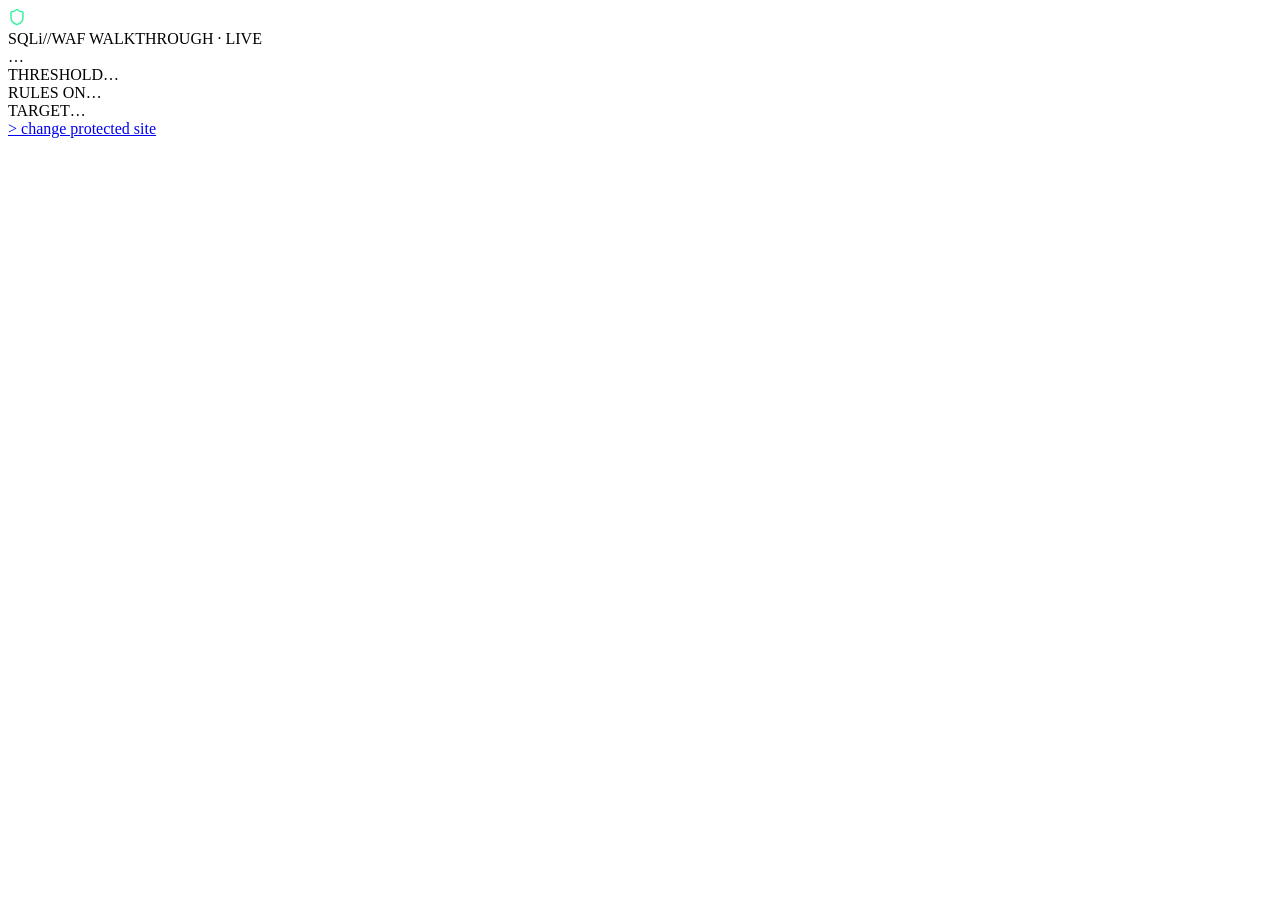
==== admin/dashboard.html @ 2a598586 "Cover OWASP Top 10 attack classes and add a live security dashboard Signatures beyond SQLi: XSS, com" ====
<!doctype html>
<html lang="en">
<head>
<meta charset="utf-8">
<meta name="viewport" content="width=device-width, initial-scale=1">
<title>WAF Dashboard</title>
<link rel="icon" href="data:image/svg+xml,%3Csvg xmlns='http://www.w3.org/2000/svg' viewBox='0 0 24 24' fill='none' stroke='%2339f29a' stroke-width='2'%3E%3Cpath d='M20 13c0 5-3.5 7.5-7.66 8.95a1 1 0 0 1-.67-.01C7.5 20.5 4 18 4 13V6a1 1 0 0 1 1-1c2 0 4.5-1.2 6.24-2.72a1.17 1.17 0 0 1 1.52 0C14.51 3.81 17 5 19 5a1 1 0 0 1 1 1z'/%3E%3C/svg%3E">
<link rel="stylesheet" href="/dashboard.css">
<script src="/dashboard.js" defer></script>
</head>
<body>
<div class="shell">
  <aside class="side">
    <div class="brand">
      <div class="brand-mark">
        <svg width="18" height="18" viewBox="0 0 24 24" fill="none" stroke="#39f29a" stroke-width="2" stroke-linecap="round" stroke-linejoin="round" aria-hidden="true"><path d="M20 13c0 5-3.5 7.5-7.66 8.95a1 1 0 0 1-.67-.01C7.5 20.5 4 18 4 13V6a1 1 0 0 1 1-1c2 0 4.5-1.2 6.24-2.72a1.17 1.17 0 0 1 1.52 0C14.51 3.81 17 5 19 5a1 1 0 0 1 1 1z"></path></svg>
      </div>
      <div class="brand-text">
        <span class="brand-name">SQLi//WAF</span>
        <span class="brand-sub">WALKTHROUGH · LIVE</span>
      </div>
    </div>
    <nav class="nav" id="nav" aria-label="Screens"></nav>
    <div class="status-box">
      <div class="status-mode" id="mode"><span class="dot"></span><span>…</span></div>
      <div class="kv"><span>THRESHOLD</span><span id="threshold">…</span></div>
      <div class="kv"><span>RULES ON</span><span id="rules-on">…</span></div>
      <div class="kv"><span>TARGET</span><span id="target" title="">…</span></div>
      <a class="side-link" href="/">&gt; change protected site</a>
    </div>
  </aside>
  <main class="main">
    <div class="wrap" id="screen"></div>
  </main>
</div>
</body>
</html>
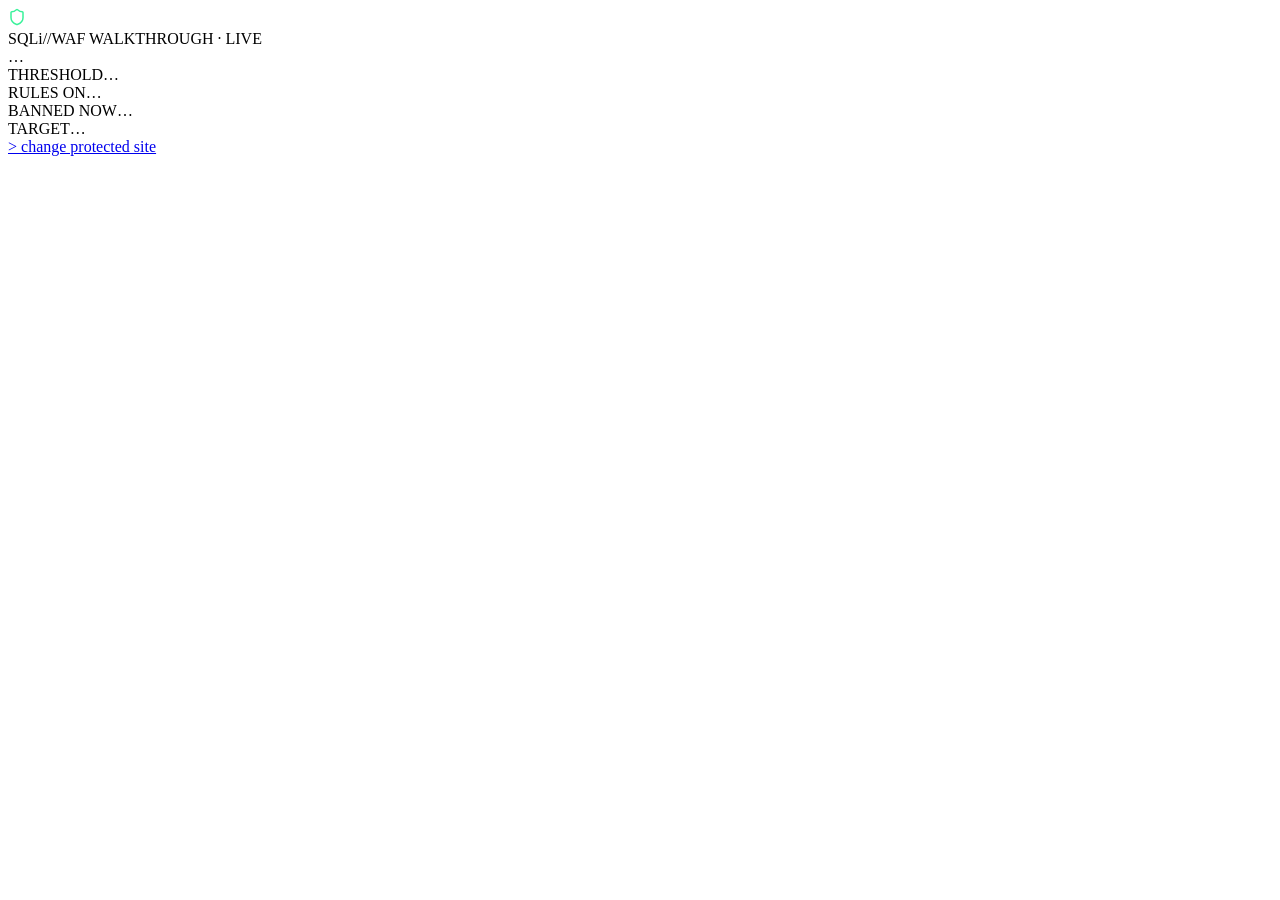
==== commit 7d3d0902: "Add automatic IP bans; close blind-SQLi bypasses; cut ML false positives Penetration testing (76 att" ====
--- a/admin/dashboard.html
+++ b/admin/dashboard.html
@@ -25,6 +25,7 @@
       <div class="status-mode" id="mode"><span class="dot"></span><span>…</span></div>
       <div class="kv"><span>THRESHOLD</span><span id="threshold">…</span></div>
       <div class="kv"><span>RULES ON</span><span id="rules-on">…</span></div>
+      <div class="kv"><span>BANNED NOW</span><span id="bans-now">…</span></div>
       <div class="kv"><span>TARGET</span><span id="target" title="">…</span></div>
       <a class="side-link" href="/">&gt; change protected site</a>
     </div>
